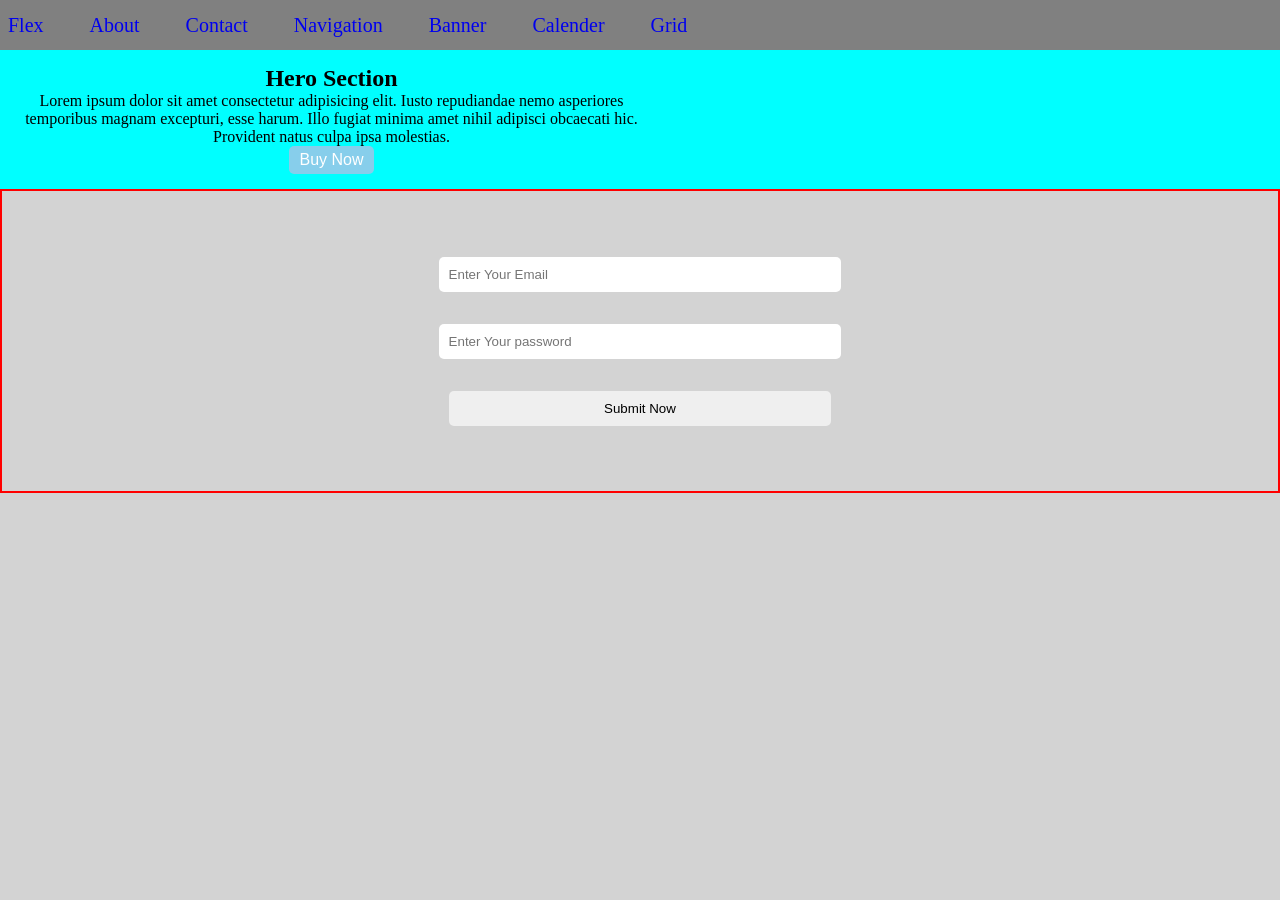
==== banner.html @ db35f513 "added module 2 and 4 practise" ====
<!doctype html>
<html lang="en">
  <head>
    <meta charset="UTF-8" />
    <meta name="viewport" content="width=device-width, initial-scale=1.0" />
    <title>Document</title>
    <link rel="stylesheet" href="Style/banner.css" />
    <link rel="stylesheet" href="Style/style.css" />
    <style>
      body {
        background-color: lightgray;
        margin: 0 auto;
        max-width: 1280px;
      }
    </style>
  </head>

  <body>
    <header>
      <nav>
        <ul>
          <li><a href="flex.html">Flex</a></li>
          <li><a href="about.html">About</a></li>
          <li><a href="contact.html">Contact</a></li>
          <li><a href="nav.html">Navigation</a></li>
          <li><a href="banner.html">Banner</a></li>
          <li><a href="calender.html">Calender</a></li>
          <li><a href="grid.html">Grid</a></li>
        </ul>
      </nav>

      <section class="banner-container">
        <div class="banner-content">
          <h1>Hero Section</h1>
          <p>
            Lorem ipsum dolor sit amet consectetur adipisicing elit. Iusto
            repudiandae nemo asperiores temporibus magnam excepturi, esse harum.
            Illo fugiat minima amet nihil adipisci obcaecati hic. Provident
            natus culpa ipsa molestias.
          </p>
          <button>Buy Now</button>
        </div>
        <div class="banner-img-container">
          <img src="images/banner-img.jpg" alt="" />
        </div>
      </section>
      <section>
        <form class="form-container">
          <input placeholder="Enter Your Email" type="email" />
          <input type="password" placeholder="Enter Your password" />
          <input type="submit" value="Submit Now" />
        </form>
      </section>
    </header>
  </body>
</html>
---- Style/banner.css ----
*{
    margin: 0;
    padding: 0;
    /* width: 100%; */
}

.banner-container{
    display: flex;
    align-items: center;
    background-color: aqua;
    padding: 15px;
}
.banner-content{
    padding: 0 8px;
    flex: 1;
    text-align: center;
 
}
.banner-img-container{
    flex: 1;
}
.banner-img-container img{
    width: 100%;
    /* flex: 1; */
}
.banner-content button{
    background-color: skyblue;
    border: none;
    padding: 5px 10px;
    border-radius: 5px;
    color: white;
    cursor: pointer;
    font-size: 16px;
}
.banner-content button:hover{
    background-color: gray;
}


/* form-container */
.form-container{
    border: 2px solid red;
    display: flex;
    flex-direction: column;
    justify-content: center;
    align-items: center;
    height: 300px;
}
form input{
    border: none;
    /* font-size: 0px; */
    border-radius: 5px;
    margin: 16px;
    padding: 10px 10px;
    width: 30%;
}
---- Style/style.css ----
nav ul{
    background-color: gray;
    height: 50px;
}

nav ul {
    display: flex;
    list-style: none;
    justify-content: start;
    align-items: center;
}
nav ul li{
    margin-right: 30px;
    padding:0 8px;

}
nav ul li:hover{
    background-color: lightblue;
}
nav ul li a{
    text-decoration: none;
    font-size: 20px;
}
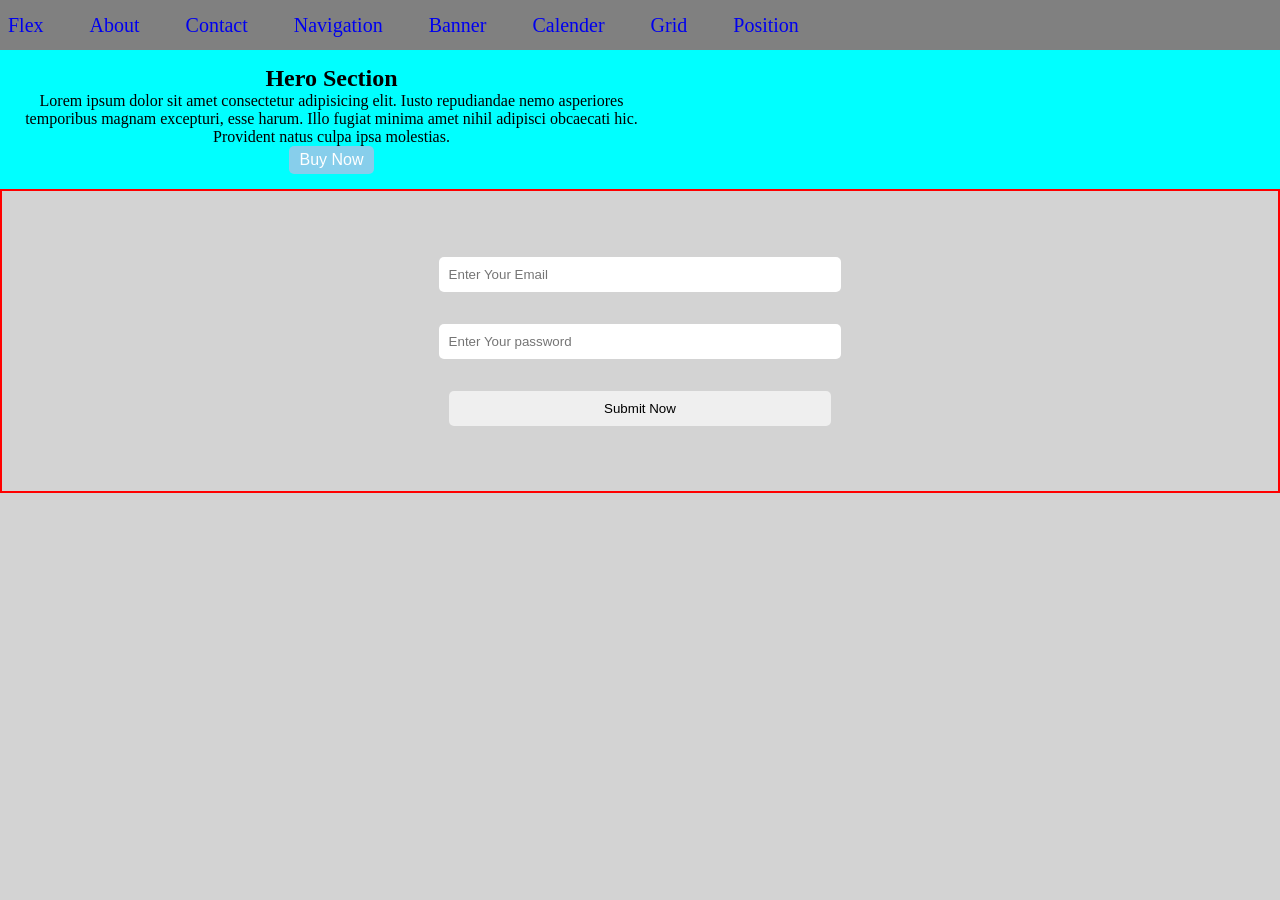
==== commit f8e5b996: "position of css practise is done" ====
--- a/banner.html
+++ b/banner.html
@@ -26,6 +26,7 @@
           <li><a href="banner.html">Banner</a></li>
           <li><a href="calender.html">Calender</a></li>
           <li><a href="grid.html">Grid</a></li>
+        <li><a href="position.html">Position</a></li>
         </ul>
       </nav>
 
